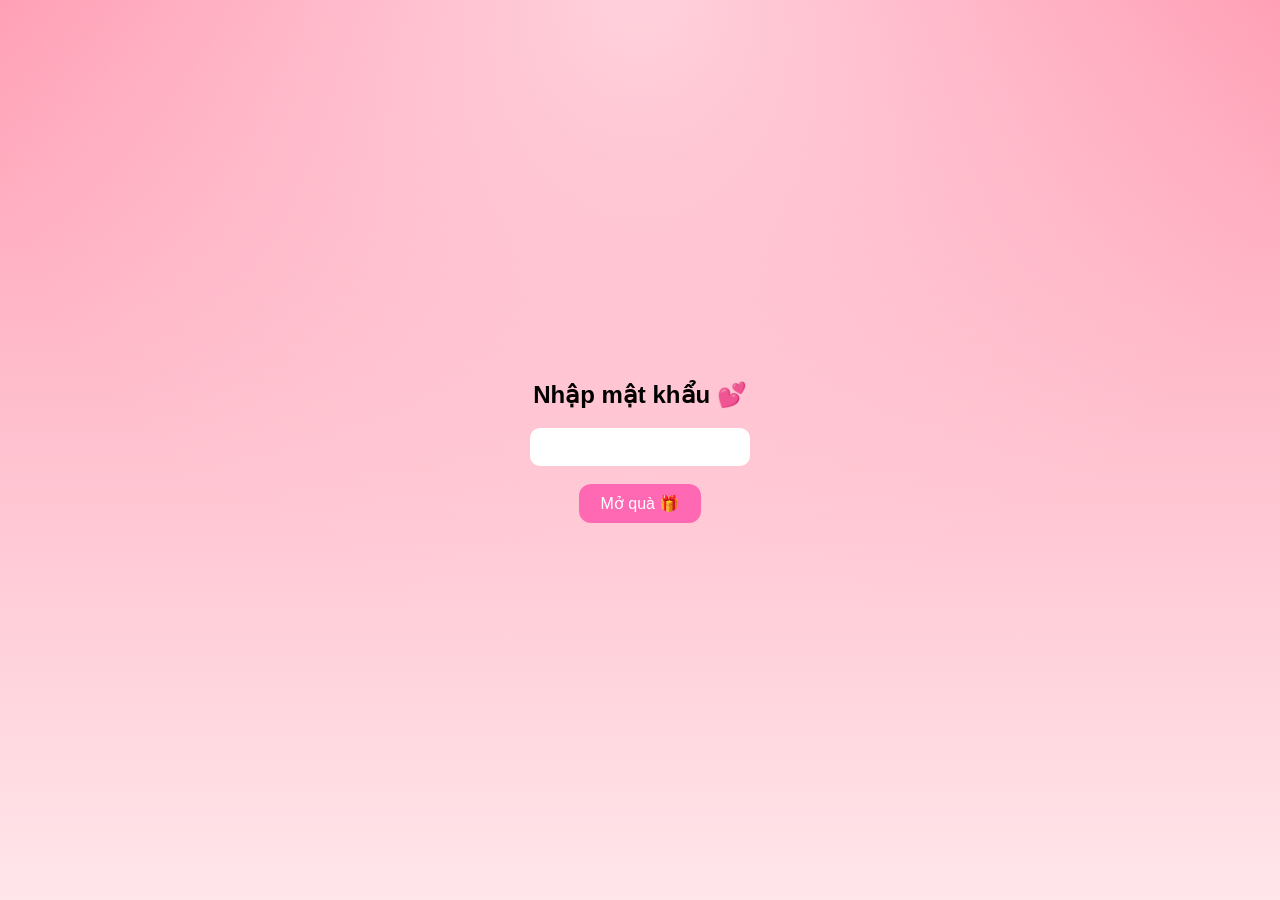
==== sss.html @ 0572682b "Add files via upload" ====
<!DOCTYPE html>
<html lang="vi">
<head>
<meta charset="UTF-8">
<meta name="viewport" content="width=device-width, initial-scale=1.0">
<title>💖 Valentine 💖</title>

<style>
:root{
    --box: min(80vw,300px);
}

body{
    margin:0;
    font-family:Arial, sans-serif;
    height:100vh;
    background:
        radial-gradient(circle at top, #ffd1dc, transparent 60%),
        linear-gradient(#ff9eb5,#ffe6ea);
    display:flex;
    justify-content:center;
    align-items:center;
    overflow:hidden;
}

.container{text-align:center}
.hidden{display:none}

input{
    padding:10px;
    font-size:16px;
    border-radius:10px;
    border:none;
}

button{
    padding:10px 22px;
    background:hotpink;
    color:white;
    border:none;
    border-radius:12px;
    font-size:16px;
    cursor:pointer;
}

.scratch-box{
    position:relative;
    width:var(--box);
    height:var(--box);
    margin:auto;
}

canvas{
    position:absolute;
    inset:0;
    border-radius:20px;
}

#scratchCanvas{touch-action:none}

#message{
    margin-top:20px;
    font-size:22px;
    color:#d6006f;
    animation:fadeUp 1s ease-out forwards;
}

@keyframes fadeUp{
    from{opacity:0;transform:translateY(20px)}
    to{opacity:1;transform:translateY(0)}
}

/* ẢNH BAY */
#gallery{
    position:fixed;
    inset:0;
    pointer-events:none;
}

.float-img{
    position:absolute;
    width:90px;
    border-radius:14px;
    animation:fly 4s linear forwards;
    box-shadow:0 10px 25px rgba(0,0,0,.3);
}

@keyframes fly{
    from{transform:translateY(0) scale(.7);opacity:0}
    to{transform:translateY(-120vh) scale(1);opacity:1}
}

/* TIM BAY */
.heart{
    position:fixed;
    color:hotpink;
    font-size:20px;
    animation:heartFly 3s linear forwards;
}

@keyframes heartFly{
    from{transform:translateY(0);opacity:1}
    to{transform:translateY(-100vh);opacity:0}
}
</style>
</head>

<body>

<audio id="bgm" src="In Love.mp3" loop></audio>

<div class="container" id="login">
    <h2>Nhập mật khẩu 💕</h2>
    <input type="password" id="password">
    <br><br>
    <button onclick="unlock()">Mở quà 🎁</button>
    <p id="error"></p>
</div>

<div class="container hidden" id="content">
    <h2>❤️ Cào đi nè ❤️</h2>
    <div class="scratch-box">
        <canvas id="imgCanvas"></canvas>
        <canvas id="scratchCanvas"></canvas>
    </div>
    <div id="message" class="hidden">💖 Anh yêu em nhiều lắm 💖</div>
</div>

<div id="gallery"></div>

<script>
const images=[...Array(12)].map((_,i)=>`img${i+1}.jpg`);
const imgCanvas=document.getElementById("imgCanvas");
const scratchCanvas=document.getElementById("scratchCanvas");
const imgCtx=imgCanvas.getContext("2d");
const sc=scratchCanvas.getContext("2d");

const login=document.getElementById("login");
const content=document.getElementById("content");
const password=document.getElementById("password");
const error=document.getElementById("error");
const message=document.getElementById("message");
const gallery=document.getElementById("gallery");
const bgm=document.getElementById("bgm");

let drawing=false,done=false;

/* CANVAS RESPONSIVE */
function resize(){
    const size=Math.min(window.innerWidth*0.8,300);
    imgCanvas.width=scratchCanvas.width=size;
    imgCanvas.height=scratchCanvas.height=size;
}
resize(); window.onresize=resize;

/* MỞ QUÀ */
function unlock(){
    if(password.value!=="051008"){
        error.innerText="Sai mật khẩu 😝";return;
    }
    login.classList.add("hidden");
    content.classList.remove("hidden");
    bgm.play();
    initScratch();
}

/* VẼ */
function initScratch(){
    const img=new Image();
    img.src="love.jpg";
    img.onload=()=>{
        imgCtx.drawImage(img,0,0,imgCanvas.width,imgCanvas.height);
        sc.fillStyle="#ffb6c1";
        sc.fillRect(0,0,scratchCanvas.width,scratchCanvas.height);
    }
}

/* CÀO */
function scratch(x,y){
    sc.globalCompositeOperation="destination-out";
    sc.beginPath();
    sc.arc(x,y,25,0,Math.PI*2);
    sc.fill();
}

/* KIỂM TRA */
function checkDone(){
    if(done) return;
    const d=sc.getImageData(0,0,scratchCanvas.width,scratchCanvas.height).data;
    let clear=0;
    for(let i=3;i<d.length;i+=4) if(d[i]===0) clear++;
    if(clear/d.length>0.18){
        done=true;
        sc.clearRect(0,0,scratchCanvas.width,scratchCanvas.height);
        message.classList.remove("hidden");
        startLoop();
        heartLoop();
    }
}

/* EVENTS */
["mousedown","touchstart"].forEach(e=>{
    scratchCanvas.addEventListener(e,()=>drawing=true);
});
["mouseup","touchend"].forEach(e=>{
    scratchCanvas.addEventListener(e,()=>{drawing=false;checkDone()});
});
scratchCanvas.addEventListener("mousemove",e=>{
    if(!drawing) return;
    const r=scratchCanvas.getBoundingClientRect();
    scratch(e.clientX-r.left,e.clientY-r.top);
});
scratchCanvas.addEventListener("touchmove",e=>{
    if(!drawing) return;
    const r=scratchCanvas.getBoundingClientRect();
    const t=e.touches[0];
    scratch(t.clientX-r.left,t.clientY-r.top);
});

/* ẢNH BAY LẶP */
function startLoop(){
    setInterval(()=>{
        const img=document.createElement("img");
        img.src=images[Math.floor(Math.random()*images.length)];
        img.className="float-img";
        img.style.left=Math.random()*90+"vw";
        img.style.bottom="-120px";
        gallery.appendChild(img);
        setTimeout(()=>img.remove(),4000);
    },400);
}

/* TIM BAY */
function heartLoop(){
    setInterval(()=>{
        const h=document.createElement("div");
        h.className="heart";
        h.innerHTML="💖";
        h.style.left=Math.random()*100+"vw";
        h.style.bottom="0";
        document.body.appendChild(h);
        setTimeout(()=>h.remove(),3000);
    },300);
}
</script>

</body>
</html>
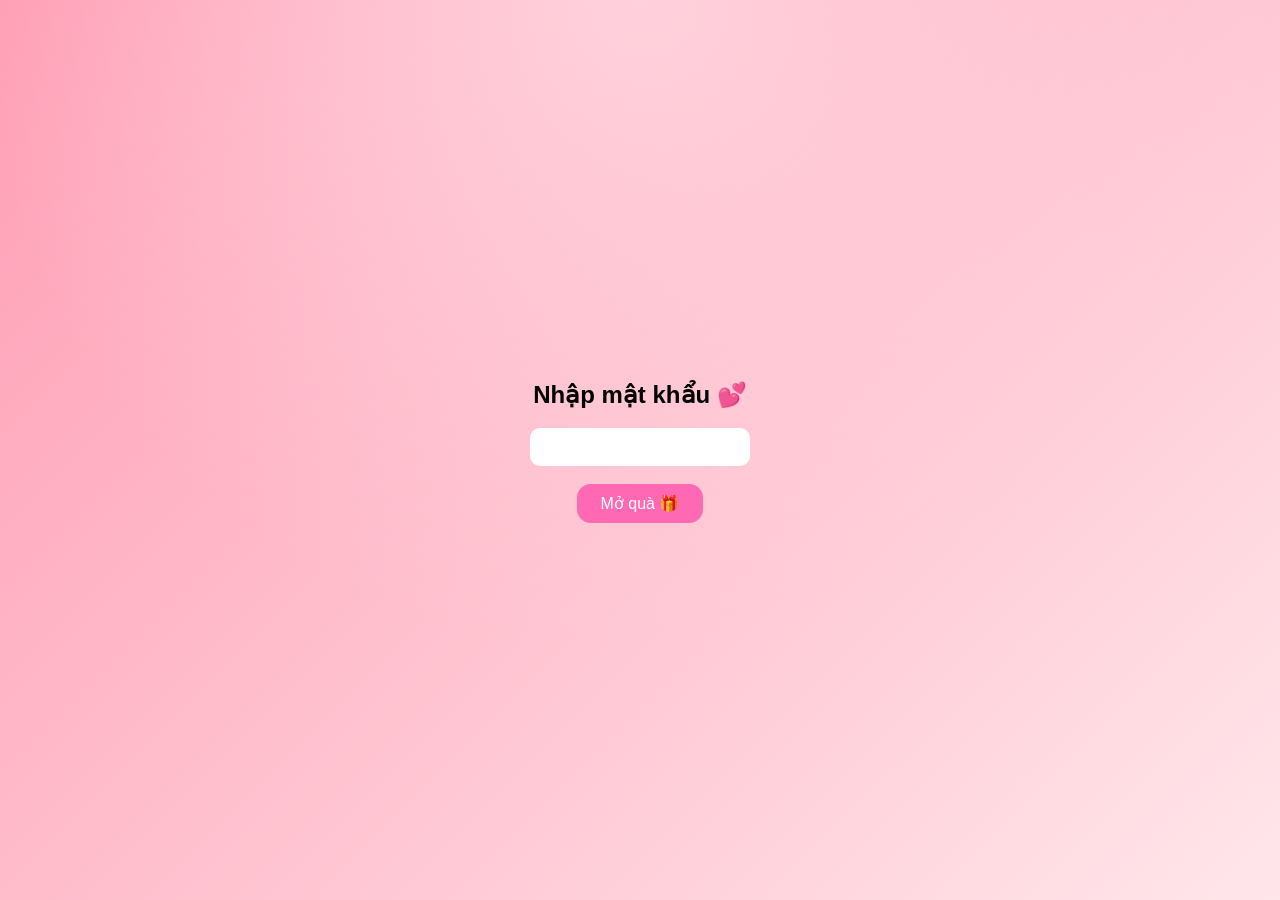
==== commit 7be8e499: "Add files via upload" ====
--- a/sss.html
+++ b/sss.html
@@ -6,21 +6,24 @@
 <title>💖 Valentine 💖</title>
 
 <style>
-:root{
-    --box: min(80vw,300px);
-}
+:root{--box:min(80vw,320px)}
 
 body{
     margin:0;
-    font-family:Arial, sans-serif;
     height:100vh;
+    font-family:Arial,sans-serif;
     background:
-        radial-gradient(circle at top, #ffd1dc, transparent 60%),
-        linear-gradient(#ff9eb5,#ffe6ea);
+        radial-gradient(circle at top,#ffd1dc,transparent 60%),
+        linear-gradient(135deg,#ff9eb5,#ffe6ea);
     display:flex;
     justify-content:center;
     align-items:center;
     overflow:hidden;
+    animation:bgMove 6s ease-in-out infinite alternate;
+}
+@keyframes bgMove{
+    from{background-position:0 0}
+    to{background-position:100% 100%}
 }
 
 .container{text-align:center}
@@ -32,13 +35,12 @@
     border-radius:10px;
     border:none;
 }
-
 button{
-    padding:10px 22px;
+    padding:10px 24px;
     background:hotpink;
-    color:white;
+    color:#fff;
     border:none;
-    border-radius:12px;
+    border-radius:14px;
     font-size:16px;
     cursor:pointer;
 }
@@ -49,13 +51,11 @@
     height:var(--box);
     margin:auto;
 }
-
 canvas{
     position:absolute;
     inset:0;
     border-radius:20px;
 }
-
 #scratchCanvas{touch-action:none}
 
 #message{
@@ -64,7 +64,6 @@
     color:#d6006f;
     animation:fadeUp 1s ease-out forwards;
 }
-
 @keyframes fadeUp{
     from{opacity:0;transform:translateY(20px)}
     to{opacity:1;transform:translateY(0)}
@@ -76,7 +75,6 @@
     inset:0;
     pointer-events:none;
 }
-
 .float-img{
     position:absolute;
     width:90px;
@@ -84,7 +82,6 @@
     animation:fly 4s linear forwards;
     box-shadow:0 10px 25px rgba(0,0,0,.3);
 }
-
 @keyframes fly{
     from{transform:translateY(0) scale(.7);opacity:0}
     to{transform:translateY(-120vh) scale(1);opacity:1}
@@ -93,14 +90,39 @@
 /* TIM BAY */
 .heart{
     position:fixed;
-    color:hotpink;
-    font-size:20px;
+    font-size:22px;
     animation:heartFly 3s linear forwards;
 }
-
 @keyframes heartFly{
-    from{transform:translateY(0);opacity:1}
-    to{transform:translateY(-100vh);opacity:0}
+    from{transform:translateY(0) scale(.5) rotate(0);opacity:1}
+    to{transform:translateY(-100vh) scale(1.4) rotate(360deg);opacity:0}
+}
+
+/* SPARKLE */
+.spark{
+    position:fixed;
+    pointer-events:none;
+    animation:spark 1s ease-out forwards;
+}
+@keyframes spark{
+    from{transform:scale(1);opacity:1}
+    to{transform:translateY(-40px) scale(0);opacity:0}
+}
+
+/* CONFETTI */
+.confetti{
+    position:fixed;
+    animation:confetti 2s ease-out forwards;
+}
+@keyframes confetti{
+    to{
+        transform:
+        translate(
+            calc(-50vw + 100vw * var(--x)),
+            calc(-50vh + 100vh * var(--y))
+        );
+        opacity:0;
+    }
 }
 </style>
 </head>
@@ -123,13 +145,14 @@
         <canvas id="imgCanvas"></canvas>
         <canvas id="scratchCanvas"></canvas>
     </div>
-    <div id="message" class="hidden">💖 Anh yêu em nhiều lắm 💖</div>
+    <div id="message" class="hidden">💖 Bò yêu e nhiều lắm 😆 💖</div>
 </div>
 
 <div id="gallery"></div>
 
 <script>
 const images=[...Array(12)].map((_,i)=>`img${i+1}.jpg`);
+
 const imgCanvas=document.getElementById("imgCanvas");
 const scratchCanvas=document.getElementById("scratchCanvas");
 const imgCtx=imgCanvas.getContext("2d");
@@ -145,13 +168,14 @@
 
 let drawing=false,done=false;
 
-/* CANVAS RESPONSIVE */
+/* RESPONSIVE */
 function resize(){
-    const size=Math.min(window.innerWidth*0.8,300);
+    const size=Math.min(window.innerWidth*0.8,320);
     imgCanvas.width=scratchCanvas.width=size;
     imgCanvas.height=scratchCanvas.height=size;
 }
-resize(); window.onresize=resize;
+resize();
+window.onresize=resize;
 
 /* MỞ QUÀ */
 function unlock(){
@@ -164,7 +188,7 @@
     initScratch();
 }
 
-/* VẼ */
+/* ẢNH */
 function initScratch(){
     const img=new Image();
     img.src="love.jpg";
@@ -178,12 +202,25 @@
 /* CÀO */
 function scratch(x,y){
     sc.globalCompositeOperation="destination-out";
+    sc.shadowBlur=12;
+    sc.shadowColor="rgba(255,105,180,.8)";
     sc.beginPath();
-    sc.arc(x,y,25,0,Math.PI*2);
+    sc.arc(x,y,30,0,Math.PI*2);
     sc.fill();
 }
 
-/* KIỂM TRA */
+/* SPARK */
+function sparkle(x,y){
+    const s=document.createElement("div");
+    s.className="spark";
+    s.innerHTML="✨";
+    s.style.left=x+"px";
+    s.style.top=y+"px";
+    document.body.appendChild(s);
+    setTimeout(()=>s.remove(),1000);
+}
+
+/* CHECK */
 function checkDone(){
     if(done) return;
     const d=sc.getImageData(0,0,scratchCanvas.width,scratchCanvas.height).data;
@@ -195,6 +232,7 @@
         message.classList.remove("hidden");
         startLoop();
         heartLoop();
+        confetti();
     }
 }
 
@@ -209,15 +247,17 @@
     if(!drawing) return;
     const r=scratchCanvas.getBoundingClientRect();
     scratch(e.clientX-r.left,e.clientY-r.top);
+    sparkle(e.clientX,e.clientY);
 });
 scratchCanvas.addEventListener("touchmove",e=>{
     if(!drawing) return;
     const r=scratchCanvas.getBoundingClientRect();
     const t=e.touches[0];
     scratch(t.clientX-r.left,t.clientY-r.top);
+    sparkle(t.clientX,t.clientY);
 });
 
-/* ẢNH BAY LẶP */
+/* ẢNH BAY */
 function startLoop(){
     setInterval(()=>{
         const img=document.createElement("img");
@@ -230,7 +270,7 @@
     },400);
 }
 
-/* TIM BAY */
+/* TIM */
 function heartLoop(){
     setInterval(()=>{
         const h=document.createElement("div");
@@ -242,7 +282,22 @@
         setTimeout(()=>h.remove(),3000);
     },300);
 }
+
+/* CONFETTI */
+function confetti(){
+    for(let i=0;i<80;i++){
+        const c=document.createElement("div");
+        c.className="confetti";
+        c.innerHTML=["💖","✨","💕","🌸"][Math.floor(Math.random()*4)];
+        c.style.left="50vw";
+        c.style.top="50vh";
+        c.style.setProperty("--x",Math.random());
+        c.style.setProperty("--y",Math.random());
+        document.body.appendChild(c);
+        setTimeout(()=>c.remove(),2000);
+    }
+}
 </script>
 
 </body>
-</html>+</html>
